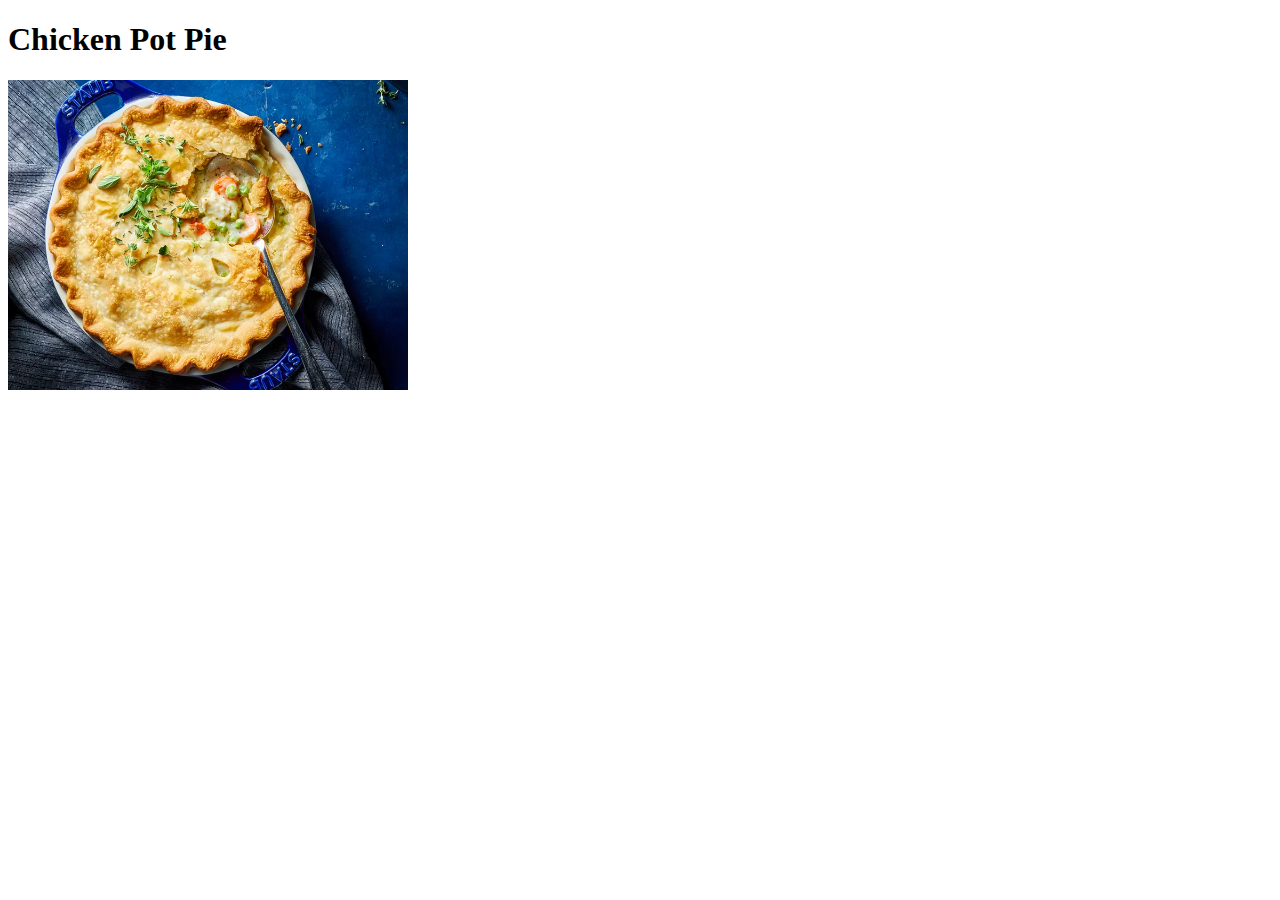
==== recipes/chicken-pot-pie.html @ 398ec5f0 "Add initial webpage and initial recipe" ====
<!DOCTYPE html>
<html lang="en">
<head>
    <meta charset="UTF-8">
    <meta name="viewport" content="width=device-width, initial-scale=1.0">
    <title>Chicken Pot Pie</title>
</head>
<body>
    <h1>Chicken Pot Pie</h1>
    <img src="chickenpotpie.webp" alt="Image of Chicken Pot Pie" height="310" width="400">
</body>
</html>
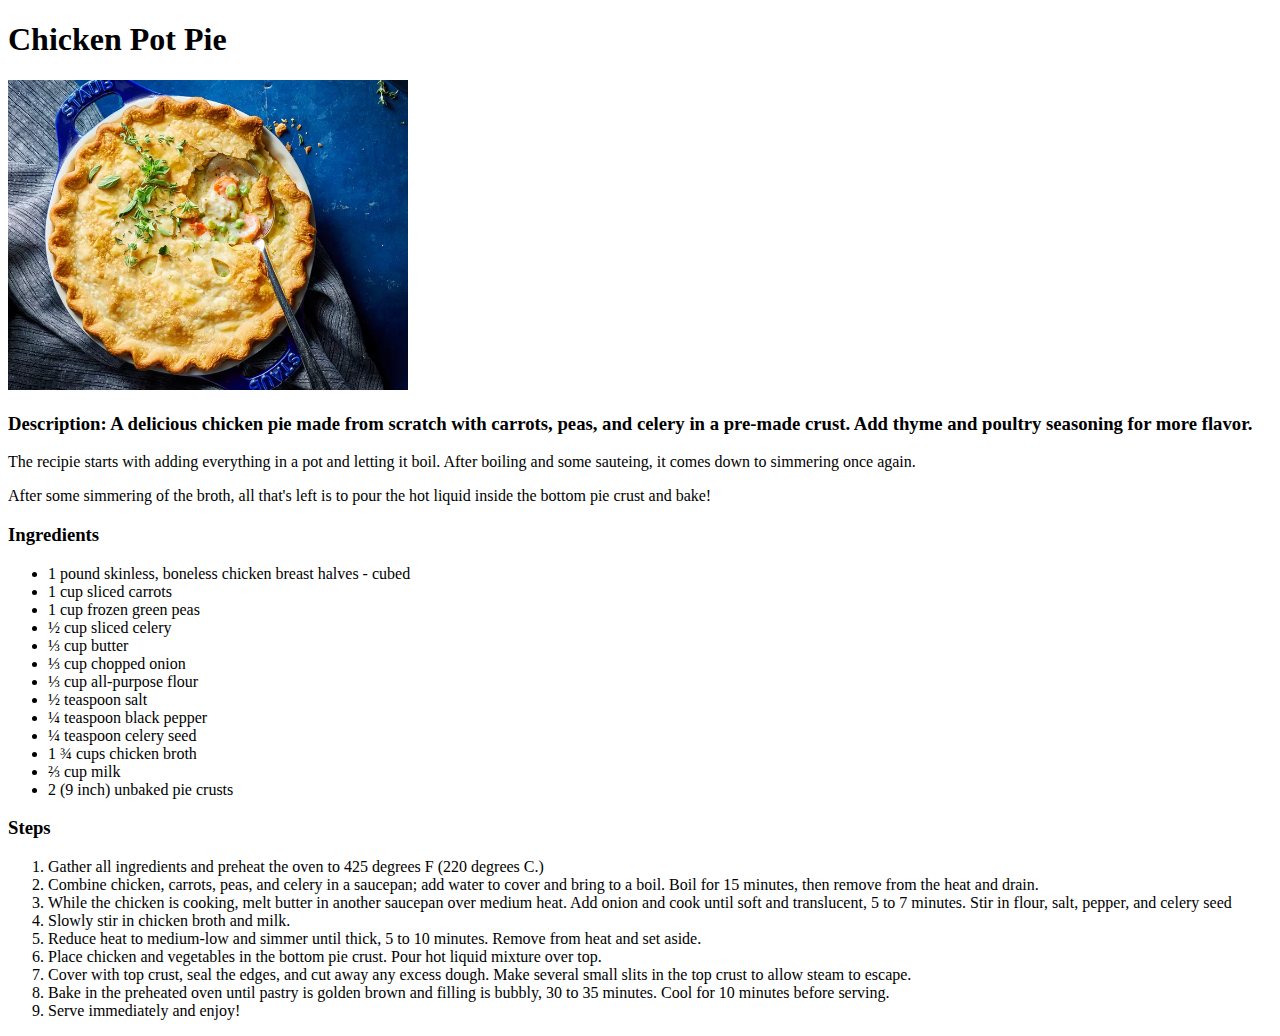
==== commit d2a0d90c: "Finish first recipe/html, update ReadMe" ====
--- a/recipes/chicken-pot-pie.html
+++ b/recipes/chicken-pot-pie.html
@@ -8,5 +8,37 @@
 <body>
     <h1>Chicken Pot Pie</h1>
     <img src="chickenpotpie.webp" alt="Image of Chicken Pot Pie" height="310" width="400">
+    <h3>Description: A delicious chicken pie made from scratch with carrots, peas, and celery in a pre-made crust. Add thyme and poultry seasoning for more flavor.</h6>
+    <p>The recipie starts with adding everything in a pot and letting it boil. After boiling and some sauteing, it comes down to simmering once again.</p>
+    <p>After some simmering of the broth, all that's left is to pour the hot liquid inside the bottom pie crust and bake!</p>
+    <h3>Ingredients</h3>
+    <ul>
+        <li>1 pound skinless, boneless chicken breast halves - cubed</li>
+        <li>1 cup sliced carrots</li>
+        <li>1 cup frozen green peas</li>
+        <li>½ cup sliced celery</li>
+        <li>⅓ cup butter</li>
+        <li>⅓ cup chopped onion</li>
+        <li>⅓ cup all-purpose flour</li>
+        <li>½ teaspoon salt</li>
+        <li>¼ teaspoon black pepper</li>
+        <li>¼ teaspoon celery seed</li>
+        <li>1 ¾ cups chicken broth</li>
+        <li>⅔ cup milk</li>
+        <li>2 (9 inch) unbaked pie crusts</li>
+    </ul>
+
+    <h3>Steps</h3>
+    <ol>
+        <li>Gather all ingredients and preheat the oven to 425 degrees F (220 degrees C.) </li>
+        <li>Combine chicken, carrots, peas, and celery in a saucepan; add water to cover and bring to a boil. Boil for 15 minutes, then remove from the heat and drain. </li>
+        <li>While the chicken is cooking, melt butter in another saucepan over medium heat. Add onion and cook until soft and translucent, 5 to 7 minutes. Stir in flour, salt, pepper, and celery seed </li>
+        <li>Slowly stir in chicken broth and milk. </li>
+        <li> Reduce heat to medium-low and simmer until thick, 5 to 10 minutes. Remove from heat and set aside. </li>
+        <li>Place chicken and vegetables in the bottom pie crust. Pour hot liquid mixture over top. </li>
+        <li>Cover with top crust, seal the edges, and cut away any excess dough. Make several small slits in the top crust to allow steam to escape. </li>
+        <li>Bake in the preheated oven until pastry is golden brown and filling is bubbly, 30 to 35 minutes. Cool for 10 minutes before serving.</li>
+        <li>Serve immediately and enjoy! </li>
+    </ol>
 </body>
 </html>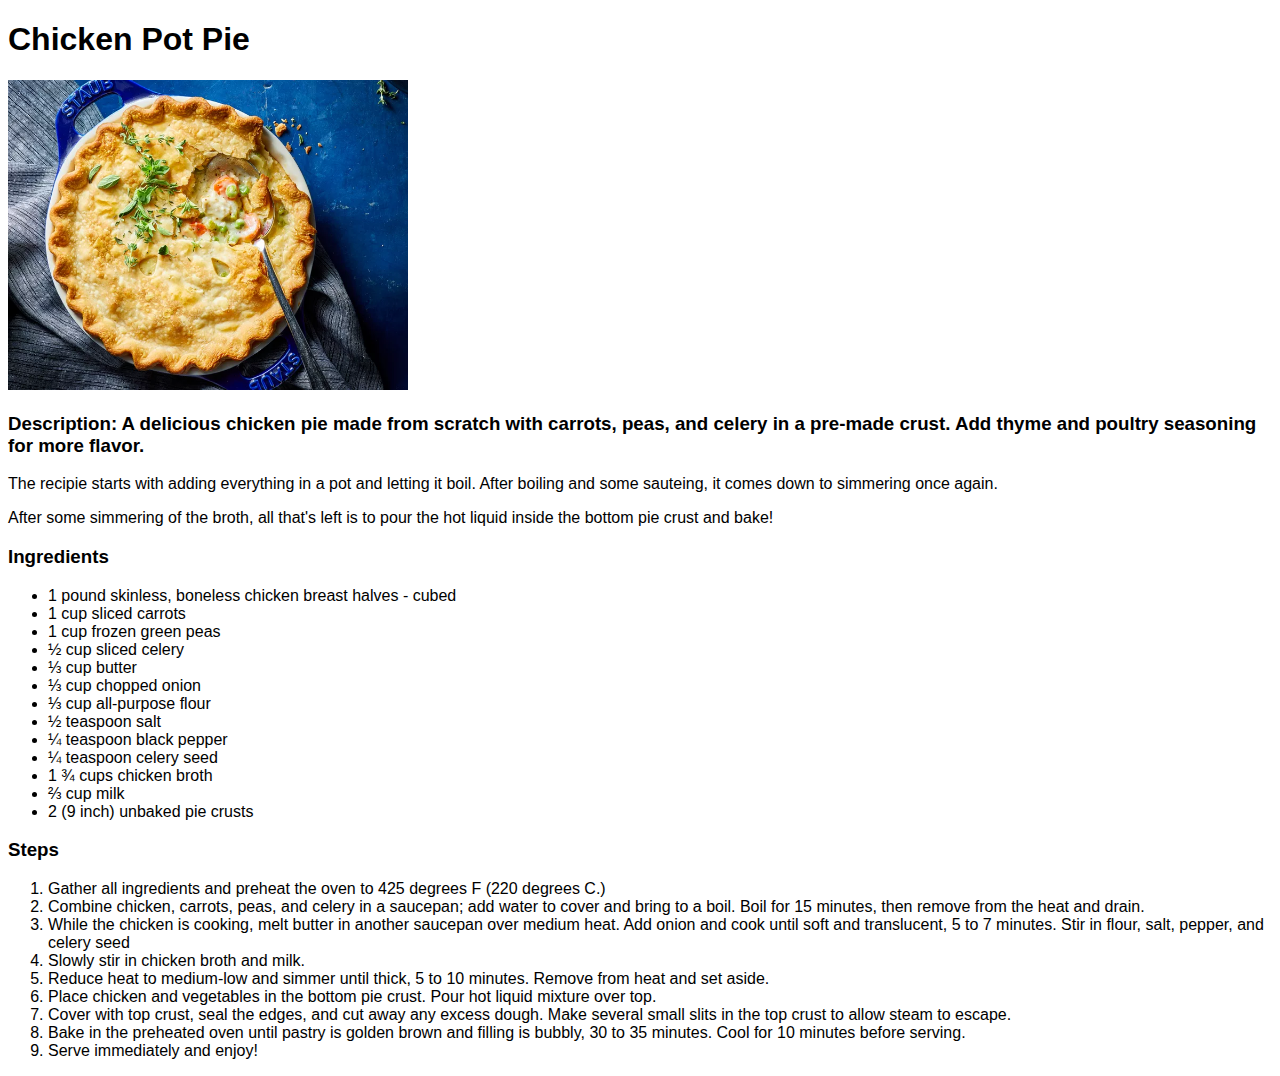
==== commit 36a383c8: "Add fallback font, fix heading mistake in chicken recipe" ====
--- a/recipes/chicken-pot-pie.html
+++ b/recipes/chicken-pot-pie.html
@@ -4,6 +4,7 @@
     <meta charset="UTF-8">
     <meta name="viewport" content="width=device-width, initial-scale=1.0">
     <title>Chicken Pot Pie</title>
+    <link rel="stylesheet" href="../styles.css"/>
 </head>
 <body>
     <h1>Chicken Pot Pie</h1>
--- a/styles.css
+++ b/styles.css
@@ -0,0 +1,8 @@
+.link {
+    font-weight: bold;
+    font-size: medium;
+}
+
+body {
+    font-family: sans-serif, serif;
+}